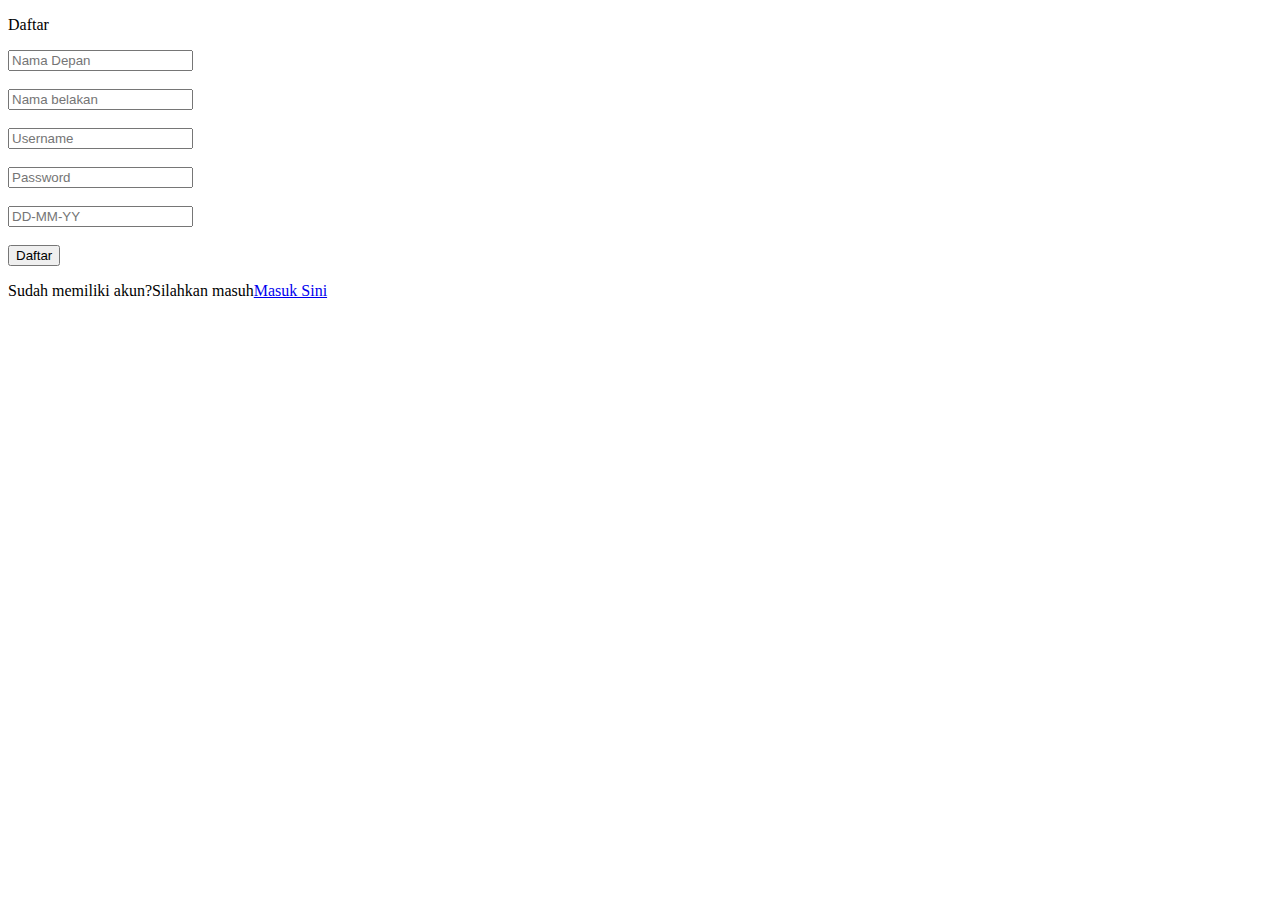
==== Daftar.html @ b9cff208 "navigating css" ====
<!DOCTYPE html>
<html>
    <head>
        <title>Daftar</title>
        <link rel="stylesheet" type="text/css" href="Assets/css/daftar.css">
    </head>
    <body>
        <div class="form">
        <p>Daftar</p>
        <form>
            <input type="text" name="Nama Depan" placeholder="Nama Depan"></br></br>
            <input type="text" name="Nama Belakang" placeholder="Nama belakan"></br></br>
            <input type="text" name="Username" placeholder="Username"></br></br>
            <input type="password" name="Password" placeholder="Password"></br></br>
            <input type="text" name="Tangal lahir" placeholder="DD-MM-YY"></br></br>
            <button>Daftar</button></br>
            <p class="message">Sudah memiliki akun?Silahkan masuh<a href="#">Masuk Sini</a></p>
        </form>
        </div>
    </body>

</html>
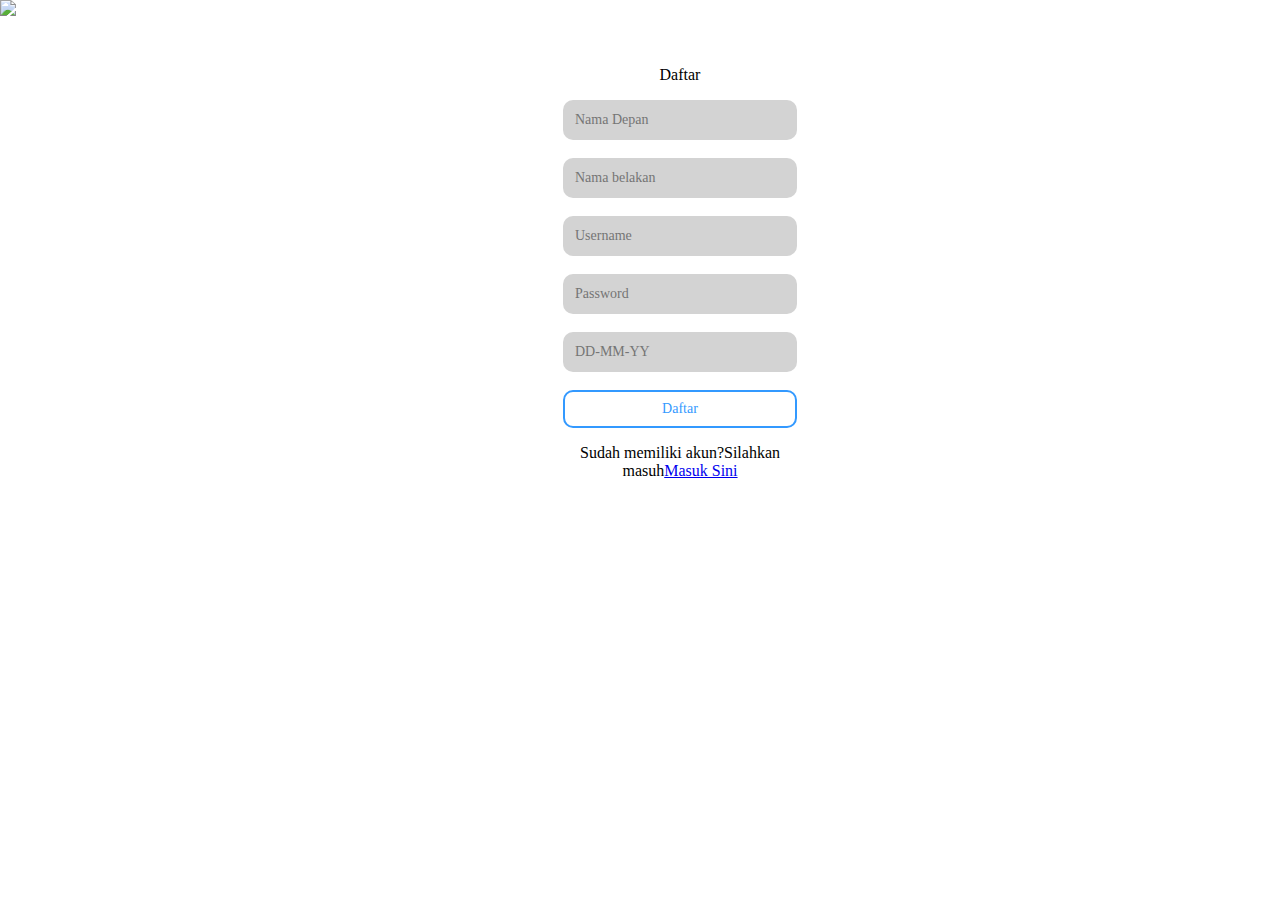
==== commit 4d23869e: "Nambah tombol back" ====
--- a/Daftar.html
+++ b/Daftar.html
@@ -3,8 +3,15 @@
     <head>
         <title>Daftar</title>
         <link rel="stylesheet" type="text/css" href="Assets/css/daftar.css">
+        <style>
+        Body{
+            background: url(Assets/Background/Background\ Utama.jpg)repeat;
+            background-size: cover;
+        }
+        </style>
     </head>
     <body>
+        <a href="index.html"><img class="kembali" src="Assets/Img/Kembali.png"></img></a>
         <div class="form">
         <p>Daftar</p>
         <form>
--- a/Assets/css/daftar.css
+++ b/Assets/css/daftar.css
@@ -0,0 +1,47 @@
+/*Body Background css*/
+body{
+    padding: 0;
+    margin: 0;
+}
+/*Dafta form*/
+.form{
+    background-color: white;
+    position: relative;
+    max-width: 260px;
+    border-radius: 20px 20px 0px 0px;
+    margin: 20px 0px 0px 520px;
+    padding: 10px 30px 30px 30px;
+    font-family: "SEGOE UI";
+    text-align: center;
+}
+.form h2{
+    font-family: 'segoe ui';
+    font-size: 25px;
+}
+.form input{
+    background-color: lightgrey;
+    box-sizing: border-box;
+    border: 0;
+    width: 90%;
+    border-radius: 10px;
+    padding: 12px;
+    font-family: 'segoe ui';
+    font-size: 14px;
+}
+.form button{
+    background-color: white;
+    box-sizing: border-box;
+    border-style: solid;
+    border-color: #3399ff;
+    border: 1;
+    width: 90%;
+    border-radius: 10px;
+    padding: 9px;
+    font-family: 'segoe ui';
+    font-size: 14px;
+    color: #3399ff;
+}
+.form button:hover{
+    background-color: #3399ff;
+    color: white;
+    transition: all 0.5s;  
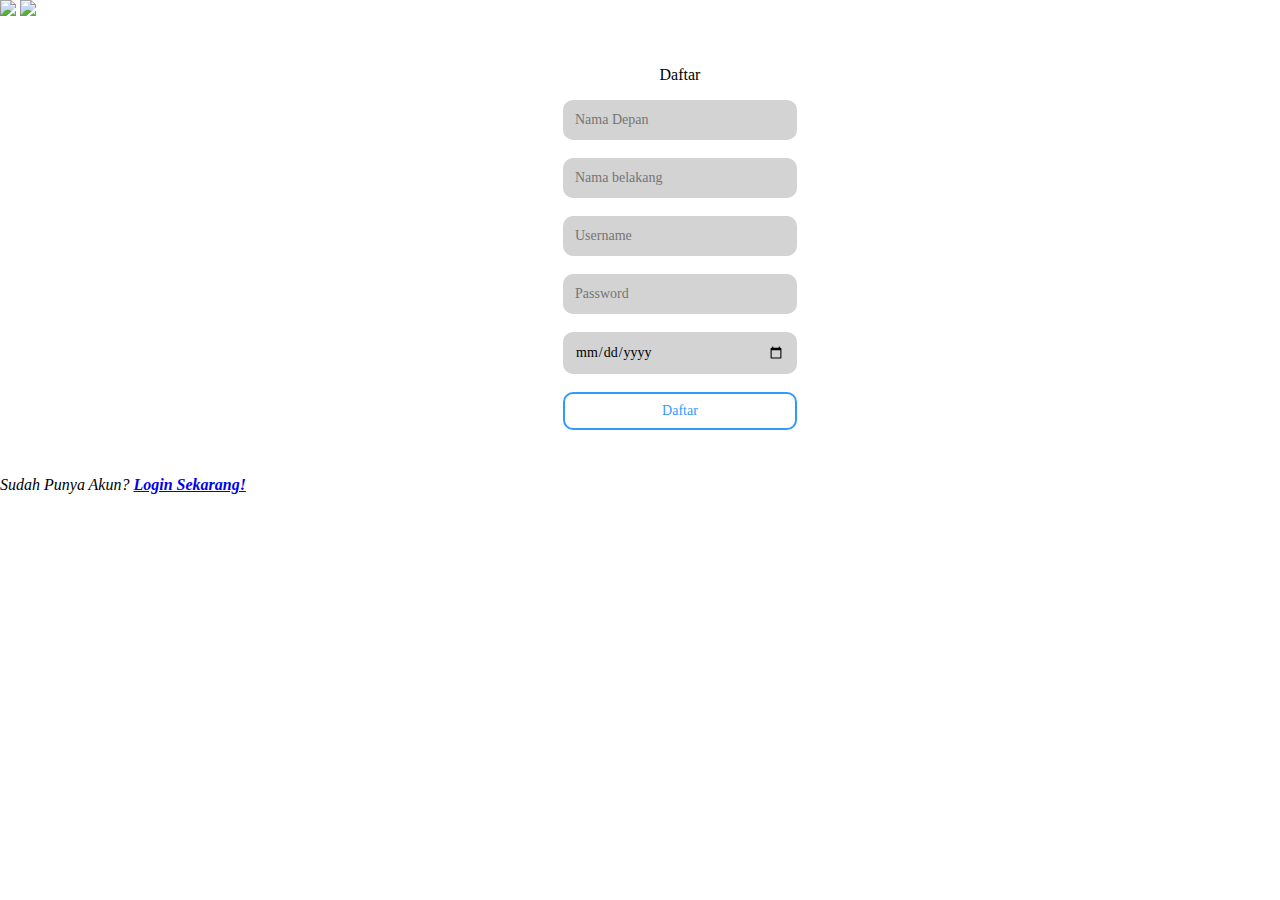
==== commit ac76d617: "Update Daftar.html" ====
--- a/Daftar.html
+++ b/Daftar.html
@@ -12,17 +12,20 @@
     </head>
     <body>
         <a href="index.html"><img class="kembali" src="Assets/Img/Kembali.png"></img></a>
+        <img class="img" src="Assets/Img/Logo Login.png" width="200px">
         <div class="form">
         <p>Daftar</p>
         <form>
             <input type="text" name="Nama Depan" placeholder="Nama Depan"></br></br>
-            <input type="text" name="Nama Belakang" placeholder="Nama belakan"></br></br>
+            <input type="text" name="Nama Belakang" placeholder="Nama belakang"></br></br>
             <input type="text" name="Username" placeholder="Username"></br></br>
             <input type="password" name="Password" placeholder="Password"></br></br>
-            <input type="text" name="Tangal lahir" placeholder="DD-MM-YY"></br></br>
+            <input type="Date" name="Tangal lahir" placeholder="DD-MM-YY"></br></br>
             <button>Daftar</button></br>
-            <p class="message">Sudah memiliki akun?Silahkan masuh<a href="#">Masuk Sini</a></p>
         </form>
+        </div>
+        <div class="daftar">
+            <p><i>Sudah Punya Akun?  </i><i><b><a href="Login.html">Login Sekarang!</a></i></b></p>
         </div>
     </body>
 
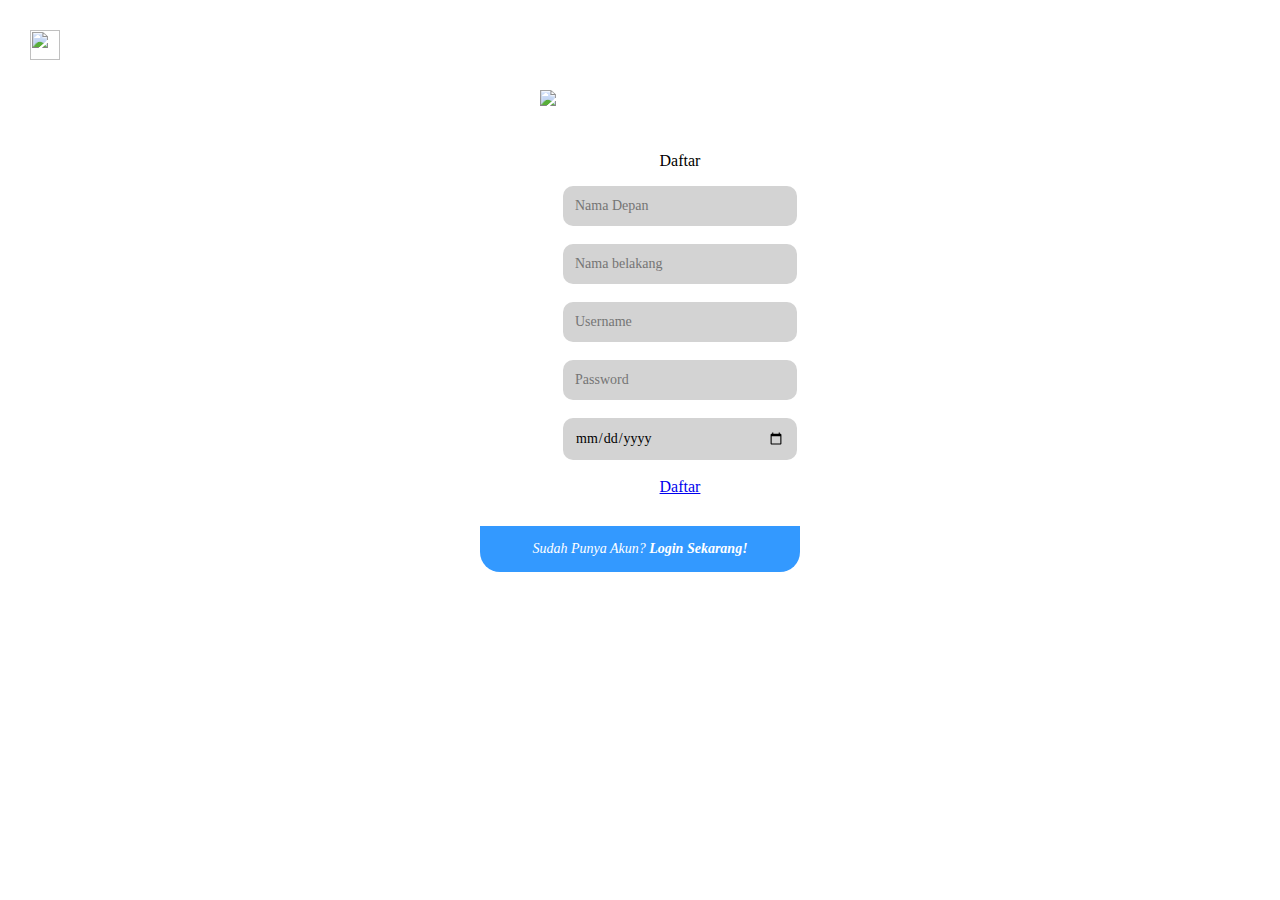
==== commit 65f08a57: "Update Daftar.html" ====
--- a/Daftar.html
+++ b/Daftar.html
@@ -21,7 +21,7 @@
             <input type="text" name="Username" placeholder="Username"></br></br>
             <input type="password" name="Password" placeholder="Password"></br></br>
             <input type="Date" name="Tangal lahir" placeholder="DD-MM-YY"></br></br>
-            <button>Daftar</button></br>
+            <a href="Login.html">Daftar</a></br>
         </form>
         </div>
         <div class="daftar">
--- a/Assets/css/daftar.css
+++ b/Assets/css/daftar.css
@@ -1,12 +1,26 @@
+/*Kembali*/
+.kembali{
+    margin: 30px 30px;
+    width: 30px;
+    height: 30px;
+}
 /*Body Background css*/
 body{
     padding: 0;
     margin: 0;
 }
+/*Logo*/
+.img {
+    display: block;
+    margin-left: auto;
+    margin-right: auto;
+}
 /*Dafta form*/
 .form{
     background-color: white;
-    position: relative;
+    display: block;
+    margin-left: auto;
+    margin-right: auto;
     max-width: 260px;
     border-radius: 20px 20px 0px 0px;
     margin: 20px 0px 0px 520px;
@@ -44,4 +58,24 @@
 .form button:hover{
     background-color: #3399ff;
     color: white;
-    transition: all 0.5s;  
+    transition: all 0.5s;
+}
+/*daftar sekarang*/
+.daftar{ 
+    background-color:#3399ff;
+    max-width: 260px;
+    border-radius: 0px 0px 20px 20px;
+    margin-bottom: 80px;
+    display: block;
+    margin-left: auto;
+    margin-right: auto;
+    padding: 1px 30px 1px 30px;
+    font-family: 'segoe ui';
+    font-size: 14px;
+    color: white;
+    text-align: center;
+}
+.daftar a{
+    text-decoration: none;
+    color: white;
+}
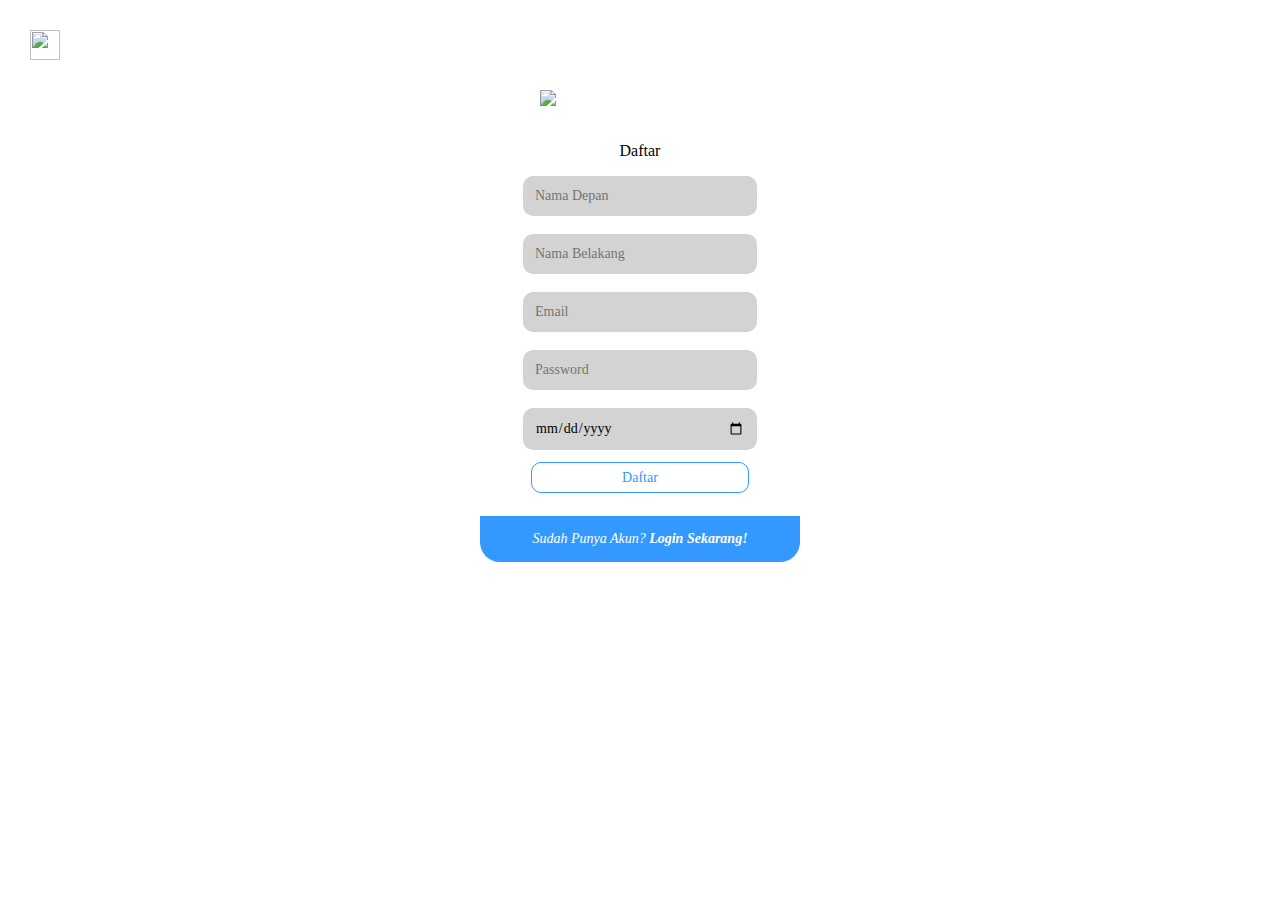
==== commit a920981d: "Update Daftar.html" ====
--- a/Daftar.html
+++ b/Daftar.html
@@ -1,7 +1,8 @@
 <!DOCTYPE html>
 <html>
     <head>
-        <title>Daftar</title>
+        <title>Daftar - Pesona Jember</title>
+        <link rel="shorcut icon" href="Assets/Favicon/favicon.ico">
         <link rel="stylesheet" type="text/css" href="Assets/css/daftar.css">
         <style>
         Body{
@@ -17,8 +18,8 @@
         <p>Daftar</p>
         <form>
             <input type="text" name="Nama Depan" placeholder="Nama Depan"></br></br>
-            <input type="text" name="Nama Belakang" placeholder="Nama belakang"></br></br>
-            <input type="text" name="Username" placeholder="Username"></br></br>
+            <input type="text" name="Nama Belakang" placeholder="Nama Belakang"></br></br>
+            <input type="text" name="Username" placeholder="Email"></br></br>
             <input type="password" name="Password" placeholder="Password"></br></br>
             <input type="Date" name="Tangal lahir" placeholder="DD-MM-YY"></br></br>
             <a href="Login.html">Daftar</a></br>
--- a/Assets/css/daftar.css
+++ b/Assets/css/daftar.css
@@ -18,12 +18,12 @@
 /*Dafta form*/
 .form{
     background-color: white;
+    max-width: 260px;
+    border-radius: 20px 20px 0px 0px;
+    margin-top: 10px;
     display: block;
     margin-left: auto;
     margin-right: auto;
-    max-width: 260px;
-    border-radius: 20px 20px 0px 0px;
-    margin: 20px 0px 0px 520px;
     padding: 10px 30px 30px 30px;
     font-family: "SEGOE UI";
     text-align: center;
@@ -42,23 +42,19 @@
     font-family: 'segoe ui';
     font-size: 14px;
 }
-.form button{
-    background-color: white;
-    box-sizing: border-box;
-    border-style: solid;
-    border-color: #3399ff;
-    border: 1;
-    width: 90%;
+.form a{
+    text-decoration: none;
+    border: 1px solid #3399ff;
     border-radius: 10px;
-    padding: 9px;
+    padding: 7px 90px;
     font-family: 'segoe ui';
     font-size: 14px;
     color: #3399ff;
 }
-.form button:hover{
+.form a:hover{
     background-color: #3399ff;
     color: white;
-    transition: all 0.5s;
+    transition: 0.5s;
 }
 /*daftar sekarang*/
 .daftar{ 
